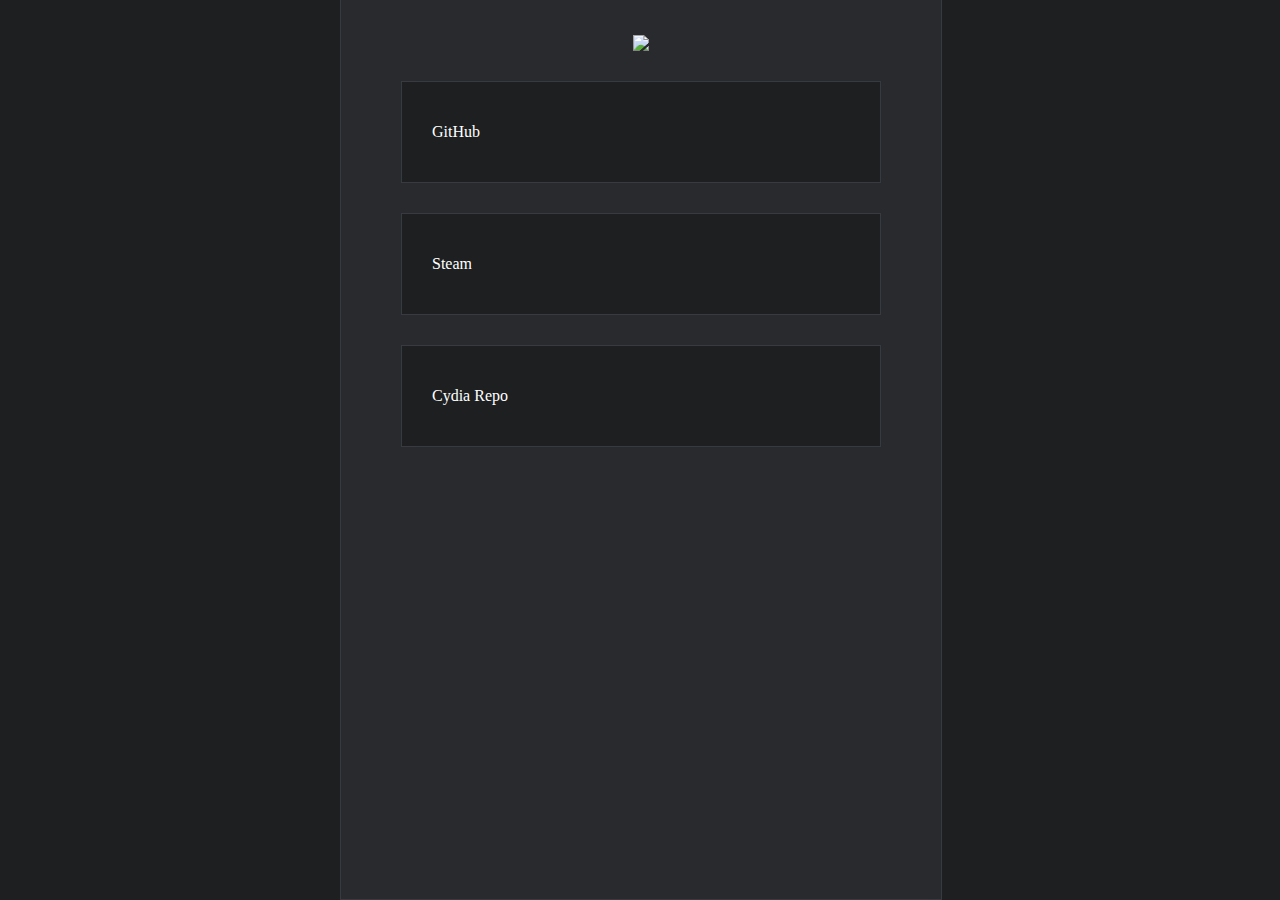
==== index.html @ 96dbeced "Removed img termination tag" ====
<!DOCTYPE html>
<html>
	<head lang="en">
		<meta charset="UTF-8">
		<title>VideahGams</title>
		<meta name="description" content="I make things sometimes.">
		<link rel="stylesheet" href="assets/videah.css">
	</head>
	<body>
		<div id="main">
			<div id="content">
				<div id="logo">
					<img src="assets/images/logo.png" align="middle">
				</div>
				<ul id="links">
					<li><a href="https://github.com/VideahGams">GitHub</a></li>
					<li><a href="https://steamcommunity.com/id/akacopman">Steam</a></li>
					<li><a href="https://videahgams.github.io/cydia">Cydia Repo</a></li>
				</ul>
			</div>
		</div>
	</body>
</html>

<!-- 
                                            /  _                           
                                        a/  )\/ f                          
                                         )?\/ ] ]                          
                                            )/ \]                          
                                          _  )6 Q                          
                                           ?\/ P]                          
                              _jQQQa         ?aa]6                         
                              ]QQQQQQ/     aa/ 4Q6]6                       
                            _6 4QQQQQ6       )??''a]6                      
                            jQQajQQQQQ/         )?4f ?a                    
                            QQQQQQQQQQf            46 )6                   
                            Q]QQQQQQQQ              )6 )4/                 
                            P]QQQQP?4Q               )6  4/                
                             ]' 4Q'  Q                )6  4/               
                             Q   ?f _Qf                )6  4/              
                            )W6aJ )WQQf                  4/ 4/             
                            _4?4f_ QP?]                   4/ 4             
                            4a QQQQQ af                    ?a              
                             ?f)" ' ]P                      )gja/          
  f                           4/]]_6Q                       )')?'          
  \                            QQQQQf           _             Qaa/         
  ]                            )WQQ?            4/     _aaaaWWP??          
  ]  ]                             _           4)4QQQQWP????'              
  ]  ]                          )a?'/          ]PJW                        
   f ]  /                       _aaP'         JQf                          
 \ ] ]  f                          aQ /_    aaW?'                          
 )/ 6 f /                       )??? /  _a?'  QQf                          
  )/)/4 '                      a??]QQ/Q?'/  f ?                            
 _ ),\]6/                )???_aaaa'QQ6  a' _'                              
  ?a']aP                J46/   _   QQQ j' _J /                             
    ?aP?_f           )\jQ)W'_   ?46)WQ 6_a? _')                            
      _/Q/          )W7P)[f  \    j QQ 4P  _f f                            
       6?6           ]g     / ???PQ/4Q/]f_y' j /                           
       )[)[          ]P(    )_    ]f]Qf]Q? _y'_'                           
        6 4/         ]f    )/ ??QQQf)Wf Q_yP  J                            
        )/ 4         Q'     )a     6 QQ QP'  j )                           
         6 )6        Q        ??4QQQ QQ ]f aQ' J                           
         )[ ]/      _Q      )\     4/]Qf]QQP' _')                          
          4/ 4      ]f        ?aaaaQf]Qf ?Qf _P f/                         
          )6 )6     ]f       /  )?WQ' Qf  ]QQP _ '                         
           )6 ]/    Q        )6   ]P  )[   ?Q6aP_                          
            ]/ 4    Q        ' 46aQf    /    QQ6J                          
             4/)[  ]P        Ja  ]P  ]?Qf)'/ )4Q']                         
              \ ]f ]f        _)\aQf /'_ a_  \  )\'                         
                jf6Q          \ QQ J _ ?')?/ /                             
                )f]P         _ 4Q'_  ' aj'                                 
                ]']f          \ f ) '  /'                                  
                  4'           )       ?Q'                                 
                                       _a/                                 
                                        ?                                  
                                        4?   _QQ6                          
                                        a/  aQQQQf                         
                                 aQQ6/    aj'jQQQf                         
                                 QQQQP4QQQQf]QQQP                          
                                 QQQQQ/46 jQ/QQP                           
                                 ?QQQQfjP??Q6]P                            
                                   ?QQ'QQ6QQ6j'jQ/ ]6                      
                                    )4/4Q/_QP( QQf  )L                     
                                   Q6 ??QP'P  ]Q? ]Q[?                     
                                af)WQf  )QQf  ]'  )P'_/                    
                               ]f_ ??Q   Q?QaaP  j6/_Qf                    
                               ] Qf  )\ajf )WW   QQQQP                     
                               _ ?'a   4P          4Q6                     
                               Q6 jQf               QQ/                    
                               )WQQP'               ]Q6                    
                                QQf                 )WQ/                   
                               ]QQ                   4Q6                   
                               ]Qf                   )WQ                   
                               QQf                    4Qf                  
                               QQ                     ]QQ                  
                              ]QP                      QQf                 
                              ]Qf                      ]Q6                 
                              QQ'                       QQ/                
                              QQ                        ]Qf                
                             ]Qf                         QQ                
                             jQf                         ]Qf               
                             QQ                          )W6               
                            _QP                           4Q/              
                            ]Qf                           )Qf              
                            jQ'                            4Q              
                            QQ                             jQ/             
                            Qf                            QQQ6             
                           ]Q'                            4P QP            
                           ]Q                            _/_a)'            
                           jQ6a                           fQQ /            
                          _QQQP                           Q"']Q            
                          QP ?_                           QQf]Q            
                          )'jg]'                             4Q/           
                          _/4P]                           )4Q 4f           
                          Qf _Qf                            4 ]f           
                          ]Q/??'                            ] ]6           
                          ]P\aj                             ]f)W           
                          ]f)P                               f Q           
                          ]f f                               Q Q/          
                          ]f f                               4 ]f          
                          ]f_f                               ]/]f          
                          ]f]f                               ]f]f          
                          ]f]f                                f Q          
                          jf]'                                6 Q          
                          Qf]                                 4 Q          
                          Q ]                                 ] ]f         
                          Q ]                                 ]f]f         
                          Q ]                                  f]f         
                          Q ]                                  f]Q         
                          Q ]                                  4 Q         
                          Q j                                  ] Q         
                          Q Q                                  ]/Q/        
                          Q Q                                   fQf        
                          QfP                                   fWf        
                          Qff                                   6]f        
                          Qff                                  _P]Q/       
                          Qff                                   QPQP       
                          Qff                                 Q6 a/ /      
                          Qff                                 ]Q\Q Q\/     
                          Pf?/                                  QQfQ'?     
                         4Q'Q_a                                   'aa_f    
                        _  a QQ                                    ]J'\    
                        /4']a4'                                     )[_jJ' 
                       _fjfQ?'                                        ) '? 
                       _ a/                                                
                       J]\f                                                
                     _ '_?                                                 
                     _P\                                                   

You just got spooked. -->
---- assets/videah.css ----
html {

	margin: 0;
	padding: 0;
	font-size: 0;
	color: white;

}

@keyframes animatedBackground {
	from {background-position: 0 0;}
	to {background-position: -100% 0;}
}

body {

	background: #1D1F21;
	background-image: url("images/bg.png");
	animation: animatedBackground 30s linear infinite;

}

#main {

	position: absolute;
	width: 600px;
	height: 100%;
	z-index: 15;
	left: 50%;
	margin: -10px 0 0 -300px;

	background-color: #282A2E;
	border: 1px solid #373B41;

	padding: 0;
	font-size: 16px;

	min-height: 700px;

}

#content {

	margin: 30px;

}

#logo {

	text-align: center;

}

ul {

	list-style-type: none;
	margin: 0;
	padding: 0;


}


li {
 
        margin: 30px;
        background-color: #1D1F21;
        border: 1px solid #373B41;
 
}
 
a {
 
        color: white;
        text-decoration: none;
        text-indent: 30px;
        line-height: 100px;
        display: block;
 
}
 
a:hover {
 
        background: rgba(255, 255, 255, 0.1);
 
}
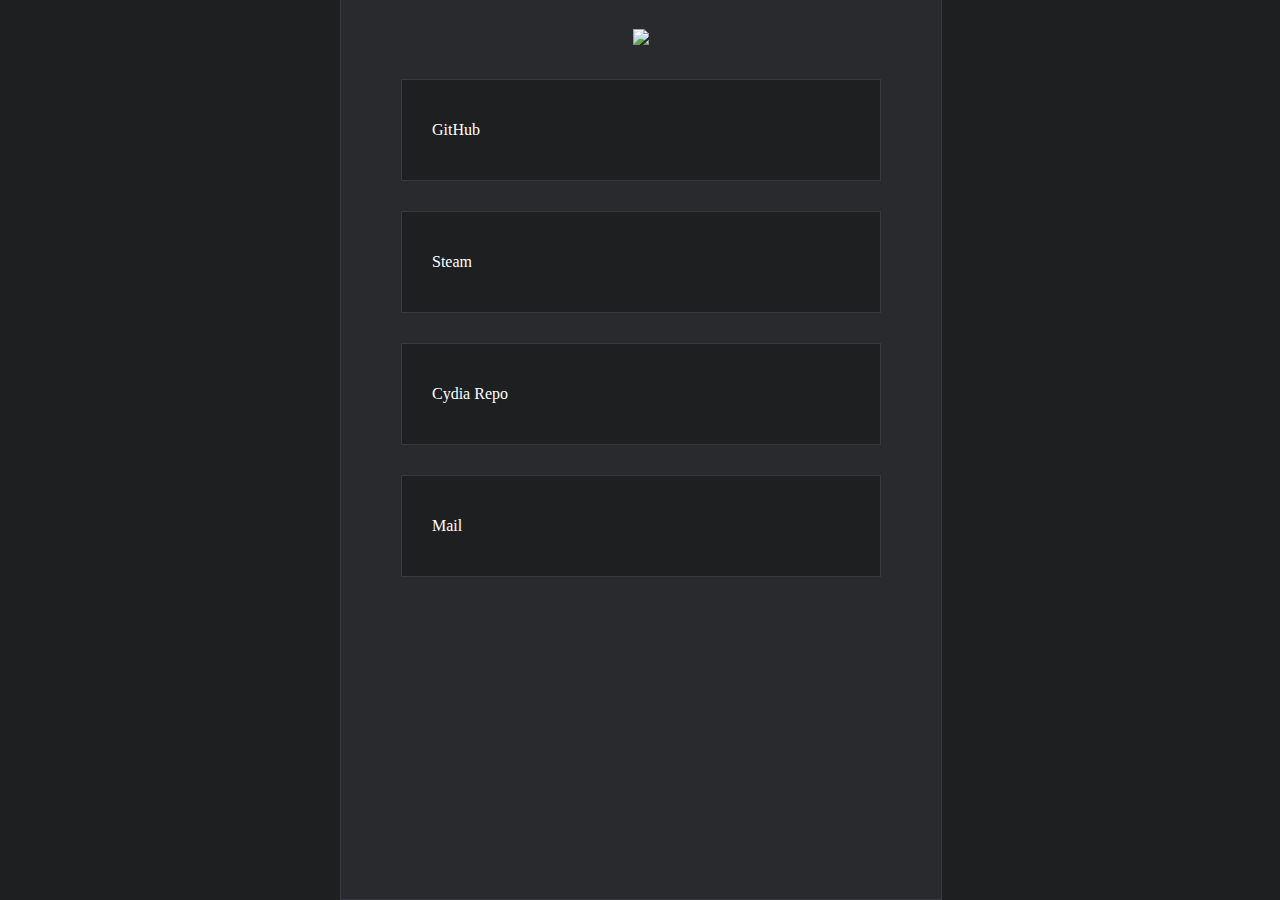
==== commit 26795051: "Fix mr skeltal" ====
--- a/index.html
+++ b/index.html
@@ -4,18 +4,22 @@
 		<meta charset="UTF-8">
 		<title>VideahGams</title>
 		<meta name="description" content="I make things sometimes.">
+		<meta name="viewport" content="width=device-width, initial-scale=0.5">
+		<link rel="stylesheet" href="assets/font-awesome.min.css">
 		<link rel="stylesheet" href="assets/videah.css">
+		<link href='http://fonts.googleapis.com/css?family=Lato&subset=latin,latin-ext' rel='stylesheet' type='text/css'>
 	</head>
 	<body>
 		<div id="main">
 			<div id="content">
 				<div id="logo">
-					<img src="assets/images/logo.png" align="middle">
+					<img src="assets/images/logo.png">
 				</div>
 				<ul id="links">
-					<li><a href="https://github.com/VideahGams">GitHub</a></li>
-					<li><a href="https://steamcommunity.com/id/akacopman">Steam</a></li>
-					<li><a href="https://videahgams.github.io/cydia">Cydia Repo</a></li>
+					<li><a href="https://github.com/VideahGams"><i class="fa fa-github"></i> GitHub</a></li>
+					<li><a href="https://steamcommunity.com/id/videahgams"><i class="fa fa-steam"></i> Steam</a></li>
+					<li><a href="https://videahgams.github.io/cydia"><i class="fa fa-apple"></i> Cydia Repo</a></li>
+					<li><a href="mailto:ruairidhcarmichael@live.co.uk"><i class="fa fa-envelope"></i> Mail</a></li>
 				</ul>
 			</div>
 		</div>
@@ -147,4 +151,4 @@
                      _ '_?                                                 
                      _P\                                                   
 
-You just got spooked. -->+ You just got spooked. -->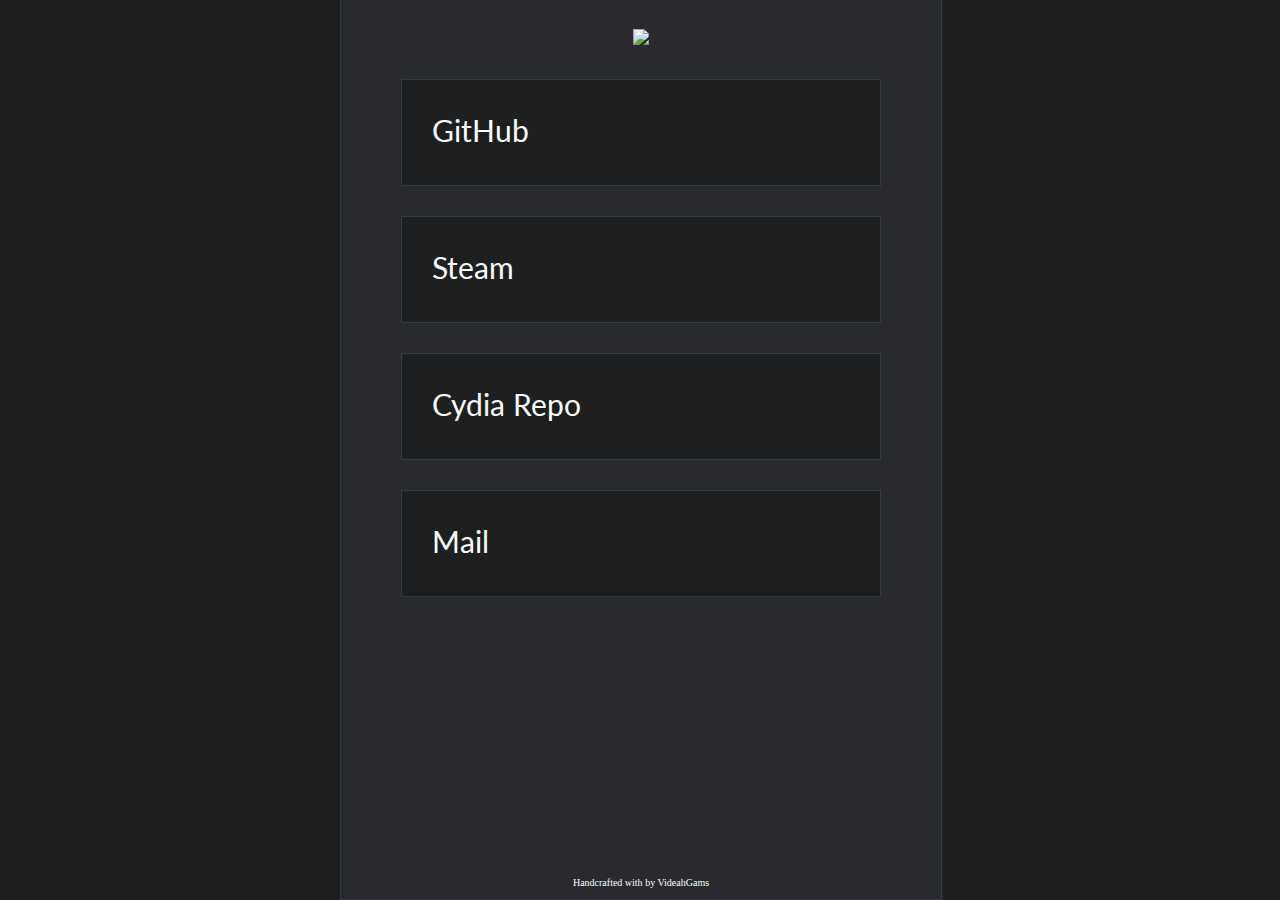
==== commit 6a9002ca: "Footer text" ====
--- a/index.html
+++ b/index.html
@@ -18,13 +18,15 @@
 				<ul id="links">
 					<li><a href="https://github.com/VideahGams"><i class="fa fa-github"></i> GitHub</a></li>
 					<li><a href="https://steamcommunity.com/id/videahgams"><i class="fa fa-steam"></i> Steam</a></li>
-					<li><a href="https://videahgams.github.io/cydia"><i class="fa fa-apple"></i> Cydia Repo</a></li>
+					<li><a href="cydia"><i class="fa fa-apple"></i> Cydia Repo</a></li>
 					<li><a href="mailto:ruairidhcarmichael@live.co.uk"><i class="fa fa-envelope"></i> Mail</a></li>
 				</ul>
+				<p>Handcrafted with <i id="heart" class="fa fa-heart"></i>  by VideahGams</p>
 			</div>
 		</div>
 	</body>
 </html>
+
 
 <!-- 
                                             /  _                           
--- a/assets/videah.css
+++ b/assets/videah.css
@@ -7,16 +7,10 @@
 
 }
 
-@keyframes animatedBackground {
-	from {background-position: 0 0;}
-	to {background-position: -100% 0;}
-}
-
 body {
 
 	background: #1D1F21;
 	background-image: url("images/bg.png");
-	animation: animatedBackground 30s linear infinite;
 
 }
 
@@ -24,7 +18,6 @@
 
 	position: absolute;
 	width: 600px;
-	height: 100%;
 	z-index: 15;
 	left: 50%;
 	margin: -10px 0 0 -300px;
@@ -35,7 +28,7 @@
 	padding: 0;
 	font-size: 16px;
 
-	min-height: 700px;
+	min-height: 100%;
 
 }
 
@@ -63,24 +56,53 @@
 
 li {
  
-        margin: 30px;
-        background-color: #1D1F21;
-        border: 1px solid #373B41;
+	margin: 30px;
+	background-color: #1D1F21;
+	border: 1px solid #373B41;
  
 }
  
 a {
  
-        color: white;
-        text-decoration: none;
-        text-indent: 30px;
-        line-height: 100px;
-        display: block;
+	color: white;
+	text-decoration: none;
+	text-indent: 30px;
+	line-height: 100px;
+	display: block;
+	font-family: 'Lato';
+	font-size: 30px;
+	vertical-align: middle;
  
 }
- 
+
 a:hover {
  
-        background: rgba(255, 255, 255, 0.1);
+	background: rgba(255, 255, 255, 0.1);
  
+}
+
+i {
+
+	width: 1.25em;
+	font-size: 45px !important;
+	text-indent: 0px;
+	vertical-align: -10%;
+
+}
+
+p {
+
+	position: absolute;
+    bottom: 0;
+    left: 50%;
+	transform: translateX(-50%);
+    font-size: 10px !important;
+
+}
+
+#heart {
+
+	font-size:10px !important;
+	color: rgb(206, 31, 27);
+
 }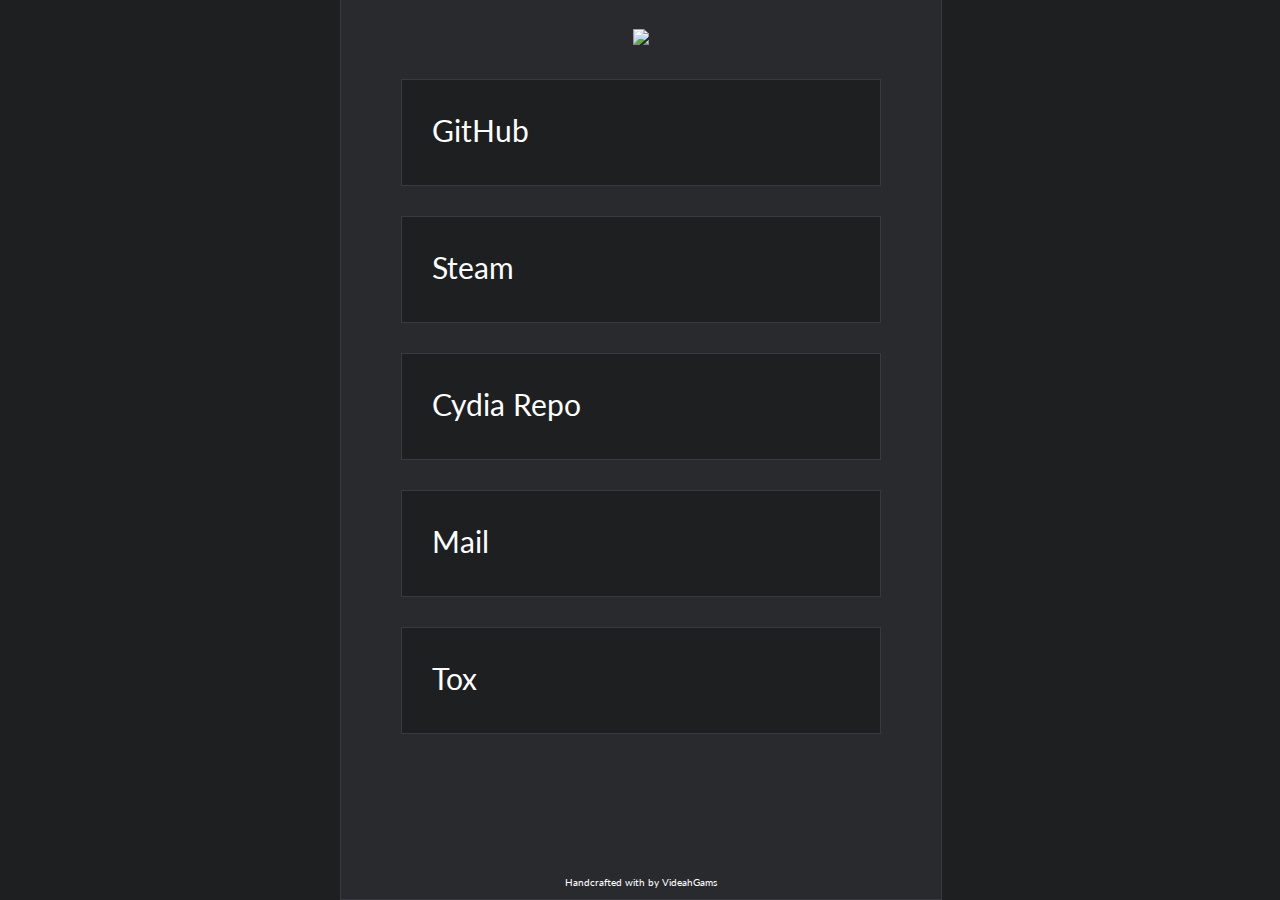
==== commit c63e2362: "Tox" ====
--- a/index.html
+++ b/index.html
@@ -20,8 +20,9 @@
 					<li><a href="https://steamcommunity.com/id/videahgams"><i class="fa fa-steam"></i> Steam</a></li>
 					<li><a href="cydia"><i class="fa fa-apple"></i> Cydia Repo</a></li>
 					<li><a href="mailto:ruairidhcarmichael@live.co.uk"><i class="fa fa-envelope"></i> Mail</a></li>
+          <li><a href="tox.html"><i class="fa fa-weixin"></i> Tox</a></li>
 				</ul>
-				<p>Handcrafted with <i id="heart" class="fa fa-heart"></i>  by VideahGams</p>
+				<p id="footer">Handcrafted with <i id="heart" class="fa fa-heart"></i>  by VideahGams</p>
 			</div>
 		</div>
 	</body>
--- a/assets/videah.css
+++ b/assets/videah.css
@@ -90,13 +90,14 @@
 
 }
 
-p {
+#footer {
 
 	position: absolute;
-    bottom: 0;
-    left: 50%;
+	bottom: 0;
+	left: 50%;
 	transform: translateX(-50%);
-    font-size: 10px !important;
+	font-size: 10px !important;
+	font-family: 'Lato';
 
 }
 
@@ -105,4 +106,35 @@
 	font-size:10px !important;
 	color: rgb(206, 31, 27);
 
+}
+
+#tox-div {
+
+	position: absolute;
+	bottom: 25%;
+	left: 50%;
+	transform: translateX(-50%);
+
+	background-color: #282A2E;
+	border: 1px solid #373B41;
+	padding: 0 20px 0 20px ;
+
+}
+
+#tox-id {
+
+	font-size: 24px !important;
+	font-family: 'Courier New';
+	text-shadow: 0 0 10px #A6A6A6;
+
+}
+
+#tox-qr {
+
+	position: absolute;
+	bottom: 40%;
+	left: 50%;
+	transform: translateX(-50%);
+	box-shadow: 0px 0px 50px #A6A6A6;
+
 }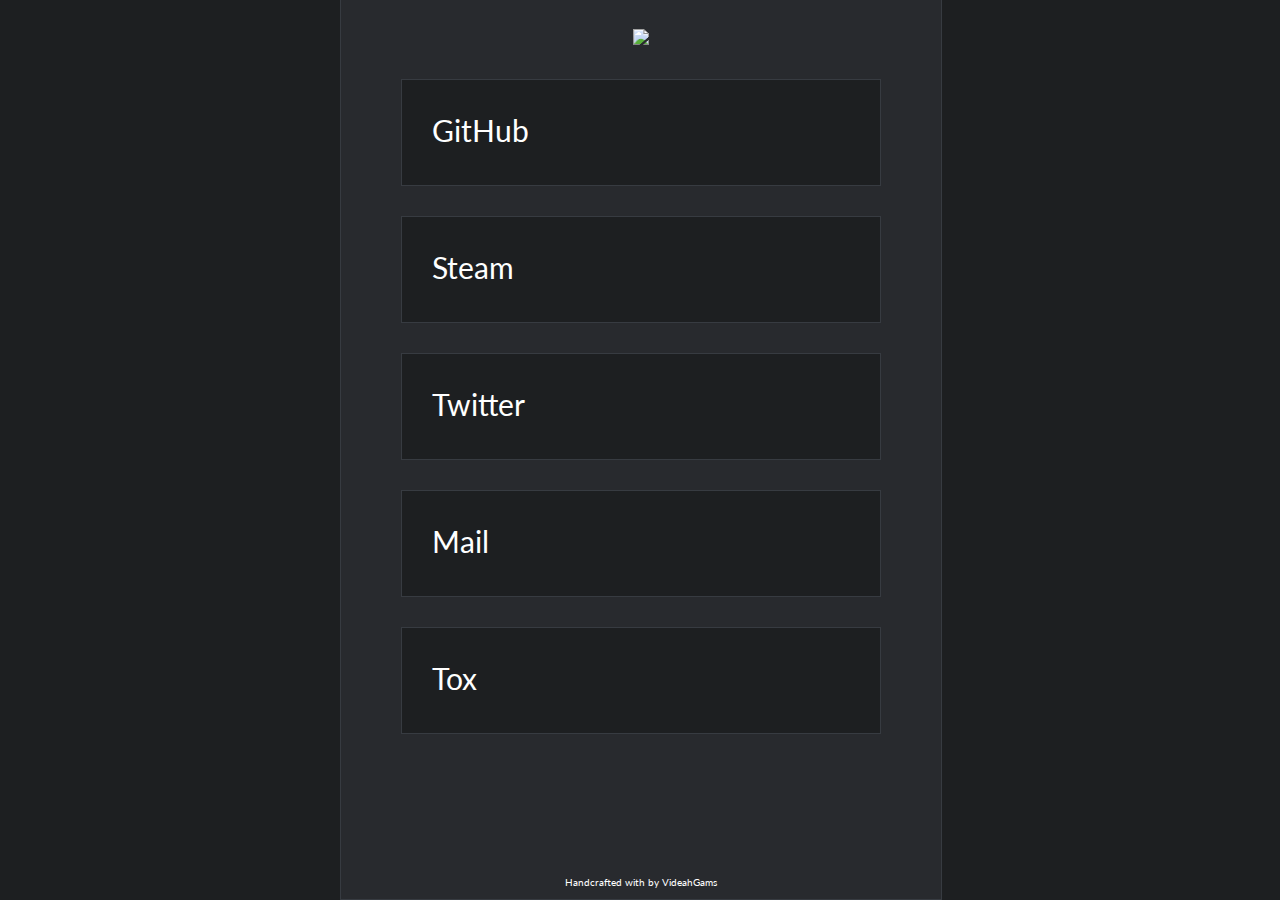
==== commit a07df304: "Oops" ====
--- a/index.html
+++ b/index.html
@@ -8,6 +8,7 @@
 		<link rel="stylesheet" href="assets/font-awesome.min.css">
 		<link rel="stylesheet" href="assets/videah.css">
 		<link href='http://fonts.googleapis.com/css?family=Lato&subset=latin,latin-ext' rel='stylesheet' type='text/css'>
+		<script type="text/javascript" src="assets/scripts/snowstorm-min.js"></script>
 	</head>
 	<body>
 		<div id="main">
@@ -18,8 +19,8 @@
 				<ul id="links">
 					<li><a href="https://github.com/VideahGams"><i class="fa fa-github"></i> GitHub</a></li>
 					<li><a href="https://steamcommunity.com/id/videahgams"><i class="fa fa-steam"></i> Steam</a></li>
-					<li><a href="cydia"><i class="fa fa-apple"></i> Cydia Repo</a></li>
-					<li><a href="mailto:ruairidhcarmichael@live.co.uk"><i class="fa fa-envelope"></i> Mail</a></li>
+					<li><a href="https://twitter.com/Rooryduhuh"><i class="fa fa-twitter"></i> Twitter</a></li>
+					<li><a href="mailto:ruairidh@videah.xyz"><i class="fa fa-envelope"></i> Mail</a></li>
           <li><a href="tox.html"><i class="fa fa-weixin"></i> Tox</a></li>
 				</ul>
 				<p id="footer">Handcrafted with <i id="heart" class="fa fa-heart"></i>  by VideahGams</p>
@@ -154,4 +155,4 @@
                      _ '_?                                                 
                      _P\                                                   
 
- You just got spooked. -->+ You just got spooked. -->
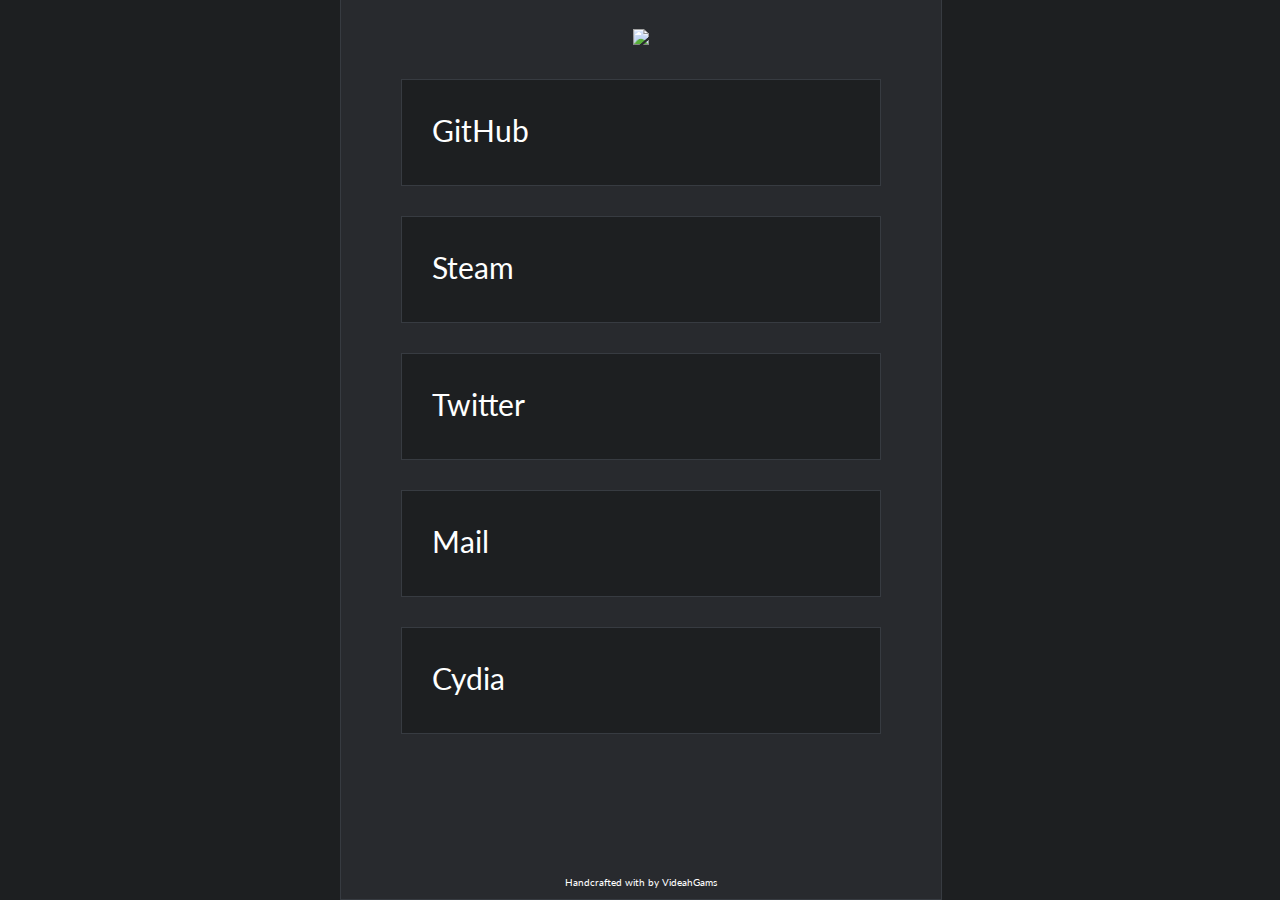
==== commit 610af649: "Oops" ====
--- a/index.html
+++ b/index.html
@@ -8,7 +8,6 @@
 		<link rel="stylesheet" href="assets/font-awesome.min.css">
 		<link rel="stylesheet" href="assets/videah.css">
 		<link href='http://fonts.googleapis.com/css?family=Lato&subset=latin,latin-ext' rel='stylesheet' type='text/css'>
-		<script type="text/javascript" src="assets/scripts/snowstorm-min.js"></script>
 	</head>
 	<body>
 		<div id="main">
@@ -21,7 +20,7 @@
 					<li><a href="https://steamcommunity.com/id/videahgams"><i class="fa fa-steam"></i> Steam</a></li>
 					<li><a href="https://twitter.com/Rooryduhuh"><i class="fa fa-twitter"></i> Twitter</a></li>
 					<li><a href="mailto:ruairidh@videah.xyz"><i class="fa fa-envelope"></i> Mail</a></li>
-          <li><a href="tox.html"><i class="fa fa-weixin"></i> Tox</a></li>
+					<li><a href="videah.xyz/cydia"><i class="fa fa-apple"></i> Cydia</a></li>
 				</ul>
 				<p id="footer">Handcrafted with <i id="heart" class="fa fa-heart"></i>  by VideahGams</p>
 			</div>
